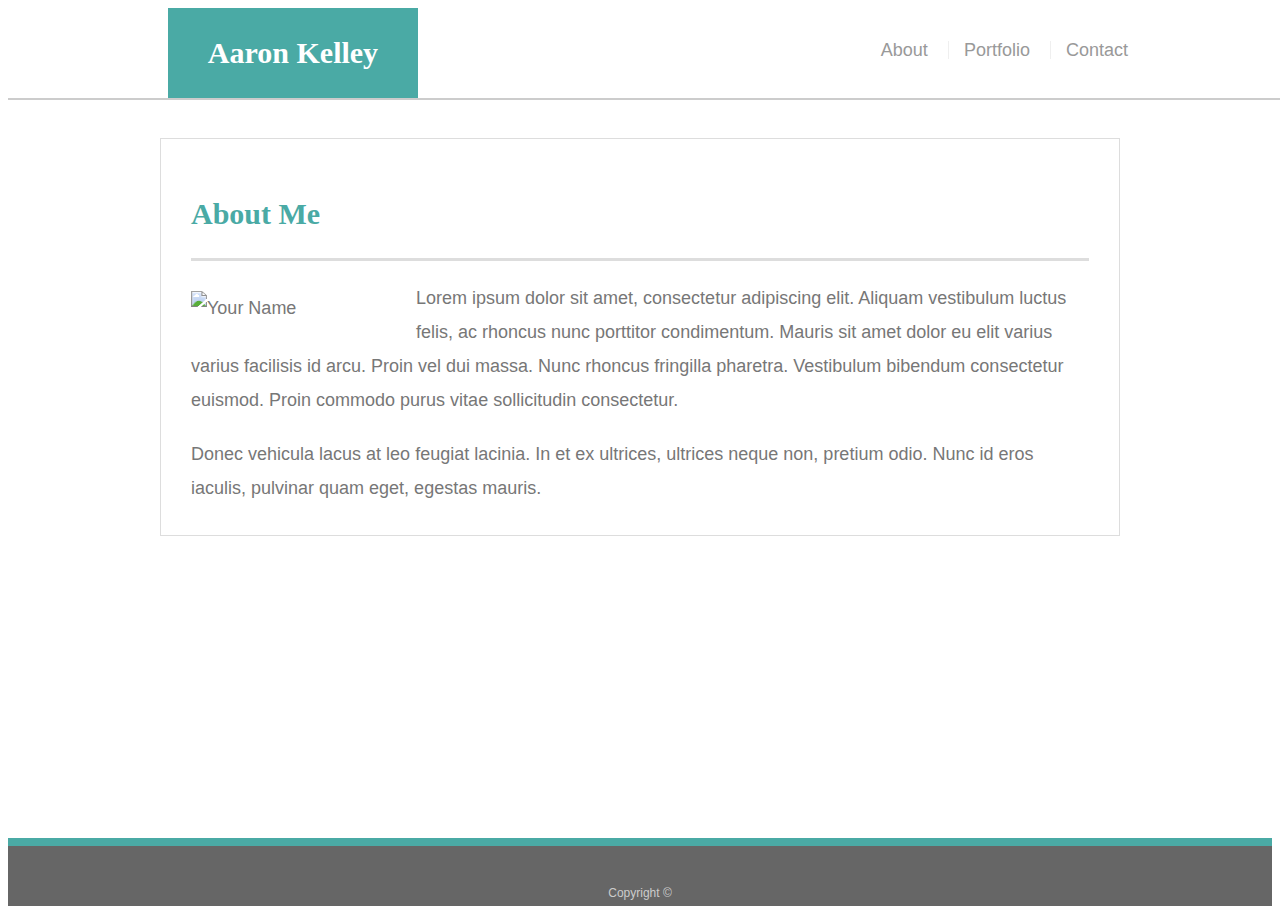
==== index.html @ 40e7fe08 "12/17 edits" ====
<!doctype html>
<html lang="en-us">

<head>
 <meta name="viewport" content="width=device-width, initial-scale=1.0">
  <title>About | Your Name</title>
  <link rel="stylesheet" type="text/css" href="style.css">
</head>

<body>

  <header id="masthead">
    <div class="container">
      <a href="index.html" id="logo">Aaron Kelley</a>
      <nav>
        <a href="index.html">About</a>
        <a href="portfolio.html">Portfolio</a>
        <a href="contact.html">Contact</a>
      </nav>
    </div>
  </header>

  <div id="main-container" class="container">
    <section class="main-section">
      <h1>About Me</h1>

      <img src="images/cat.jpg" class="auth-image" alt="Your Name">

      <p>Lorem ipsum dolor sit amet, consectetur adipiscing elit. Aliquam vestibulum luctus felis, ac rhoncus nunc porttitor condimentum. Mauris sit amet dolor eu elit varius varius facilisis id arcu. Proin vel dui massa. Nunc rhoncus fringilla pharetra. Vestibulum bibendum consectetur euismod. Proin commodo purus vitae sollicitudin consectetur.</p>

      <p>Donec vehicula lacus at leo feugiat lacinia. In et ex ultrices, ultrices neque non, pretium odio. Nunc id eros iaculis, pulvinar quam eget, egestas mauris.</p>

     

    </section>

  </div>

  <footer>
    <div class="container">
      Copyright &copy; 
    </div>
  </footer>
</body>

</html>
---- style.css ----
body {
  font-family: Arial, "Helvetica Neue", Helvetica, sans-serif;
  font-size: 18px;
  line-height: 34px;
  color: #777777;
  background: url("../images/concrete_seamless.png");
}

* {
  box-sizing: border-box;
}

/* general */

.container {
  width: 100%;
  max-width: 960px;
  margin: 0 auto;
  clear: both;
}




h1,
h2,
h3,
p {
  margin-bottom: 20px;
}

p:last-child {
  margin-bottom: 0;
}

h1,
h2,
h3 {
  font-family: Georgia, Times, "Times New Roman", serif;
  font-weight: 700;
  color: #4aaaa5;
}

h1 {
  padding-bottom: 20px;
  font-size: 30px;
  line-height: 49px;
  border-bottom: 3px solid #dddddd;
}

h2,
h3 {
  font-size: 22px;
}

/* header */

#masthead {
  position: fixed;
  z-index: 99;
  width: 100%;
  margin: 0 0 30px;
  overflow: auto;
  color: #ffffff;
  background: #ffffff;
  border-bottom: 2px solid #cccccc;
}

#logo {
  float: left;
  width: 250px;
  height: 90px;
  font-family: Georgia, Times, "Times New Roman", serif;
  font-size: 30px;
  font-weight: 700;
  line-height: 90px;
  color: #ffffff;
  text-align: center;
  text-decoration: none;
  background: #4aaaa5;
}

nav {
  float: right;
  margin-top: 25px;
}

nav a {
  display: inline-block;
  padding-left: 15px;
  margin-left: 15px;
  line-height: 18px;
  color: #999;
  text-decoration: none;
  border-left: 1px solid #efefef;
}

nav a:first-child {
  border-left: 0 none;
}

/* footer */

footer {
  padding: 30px 0;
  clear: both;
  font-size: 12px;
  color: #ffffff;
  color: #cccccc;
  text-align: center;
  background: #666666;
  border-top: 8px solid #4aaaa5;
  height: 50px;
}

h3, h2 {
  padding-bottom: 20px;
  margin-bottom: 15px;
  line-height: 22px;
  border-bottom: 2px solid #eeeeee;
}

/* main */

#main-container {
  padding-top: 130px;
  min-height: calc(100vh - 70px);
}

.main-section {
  float: left;
  width: 100%;
  max-width: 960px;
  padding: 30px;
  margin: 0 0 40px;
  background: #ffffff;
  border: 1px solid #dddddd;
}

/* portfolio page */

.work {
  position: relative;
  float: left;
  width: 274px;
  margin: 20px 0 25px;
  overflow: auto;
}

.work:nth-child(even) {
  margin-right: 40px;
}

.work img {
  width: 100%;
  border: 0 none;
  opacity: 0.8;
}

.work h3 {
  position: absolute;
  bottom: 20px;
  width: 100%;
  padding: 15px;
  margin-bottom: 0;
  font-weight: 300;
  line-height: 30px;
  color: #ffffff;
  text-align: center;
  background: #4aaaa5;
  border-bottom: 0;
}

.auth-image {
  float: left;
  width: 200px;
  height: auto;
  margin-top: 10px;
  margin-right: 25px;
}

/* contact page */

#contact-form ul {
  margin-bottom: 20px;
}

#contact-form li {
  margin-bottom: 10px;
}

label,
input[type=text],
input[type=email],
textarea {
  display: block;
  width: 100%;
}

input[type=text],
input[type=email],
textarea {
  height: 35px;
  padding: 0 10px;
  font-size: 14px;
  border: 1px solid #dddddd;
}

textarea {
  height: 200px;
}

input[type=submit] {
  padding: 10px 30px;
  font-size: 18px;
  color: #ffffff;
  cursor: pointer;
  background: #4aaaa5;
  border: 0 none;
}

@media screen and (max-width:980px){
 
 #masthead{
  width:920px;
  margin-left:20px;
  position:static; 
}

 #main-container{
  float:left;
  width:585px;
  margin-left:20px;
  margin-bottom:400px;
 }


@media screen and (max-width:768px){
 #masthead{
  width:718px;
  margin-left:20px;
  position: static;
 }

 #main-container{
  width:710px;
  margin-bottom:400px;

 }

@media screen and (max-width:640px){
  #masthead{
    width:630px;
    position: static;
    margin:auto;
}
  #logo{
    width:630px;

  }

  nav {
    text-align: center;
    margin-right: 190px;
  }

  .work{
    margin-left:45px;
    width:85%;
  }
  
  h3{
   margin-left:1000px;
  }

  #main-container{
      width:570px;
      margin-bottom:200px;
      margin-left:20px;
      margin-top:-40px;
      float
  }

.auth-image{
  width:89%;
  }

h3{
  margin-left: 200px
}
  .work{
    text.align:center;
  }


  }
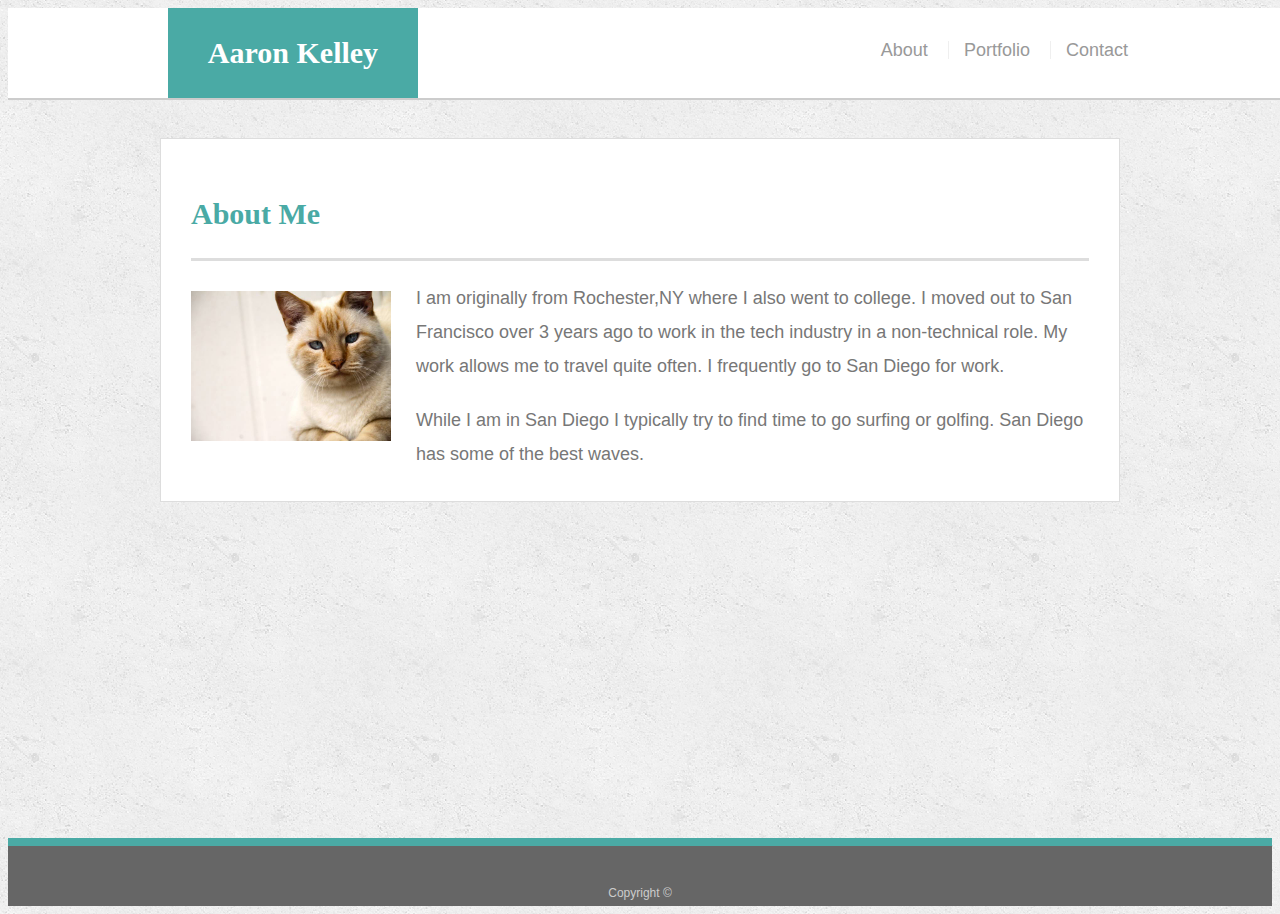
==== commit 59417b21: "12/20 push" ====
--- a/index.html
+++ b/index.html
@@ -26,11 +26,11 @@
 
       <img src="images/cat.jpg" class="auth-image" alt="Your Name">
 
-      <p>Lorem ipsum dolor sit amet, consectetur adipiscing elit. Aliquam vestibulum luctus felis, ac rhoncus nunc porttitor condimentum. Mauris sit amet dolor eu elit varius varius facilisis id arcu. Proin vel dui massa. Nunc rhoncus fringilla pharetra. Vestibulum bibendum consectetur euismod. Proin commodo purus vitae sollicitudin consectetur.</p>
+      <p>I am originally from Rochester,NY where I also went to college. I moved out to San Francisco over 3 years ago to work in the tech industry in a non-technical role. My work allows me to travel quite often. I frequently go to San Diego for work.</p>
 
-      <p>Donec vehicula lacus at leo feugiat lacinia. In et ex ultrices, ultrices neque non, pretium odio. Nunc id eros iaculis, pulvinar quam eget, egestas mauris.</p>
+      <p>While I am in San Diego I typically try to find time to go surfing or golfing. San Diego has some of the best waves.</p>
 
-     
+    
 
     </section>
 
--- a/style.css
+++ b/style.css
@@ -224,35 +224,40 @@
  #masthead{
   width:920px;
   margin-left:20px;
+  margin-right:auto;
   position:static; 
 }
 
  #main-container{
-  float:left;
-  width:585px;
+  width:650px;
+  height: auto;
   margin-left:20px;
-  margin-bottom:400px;
+  margin-bottom:500px;
+  margin-top: -130px;
  }
 
 
 @media screen and (max-width:768px){
  #masthead{
   width:718px;
+  height:auto;
   margin-left:20px;
+  margin-right:auto;
   position: static;
  }
 
  #main-container{
   width:710px;
-  margin-bottom:400px;
+  margin-bottom:500px;
 
  }
 
 @media screen and (max-width:640px){
   #masthead{
-    width:630px;
+    width:640px;
+    margin-right:auto;
+    margin-left:auto;
     position: static;
-    margin:auto;
 }
   #logo{
     width:630px;
@@ -261,32 +266,30 @@
 
   nav {
     text-align: center;
-    margin-right: 190px;
-  }
+    margin-right:190px;
+    }
 
   .work{
     margin-left:45px;
     width:85%;
   }
   
-  h3{
-   margin-left:1000px;
-  }
+
 
   #main-container{
       width:570px;
-      margin-bottom:200px;
-      margin-left:20px;
-      margin-top:-40px;
-      float
+      margin-bottom:500px;
+      margin-left:auto;
+      margin-left:auto;
+      margin-top:-120px;
   }
 
 .auth-image{
-  width:89%;
+  width:95%;
   }
 
 h3{
-  margin-left: 200px
+  margin-right:500px
 }
   .work{
     text.align:center;
